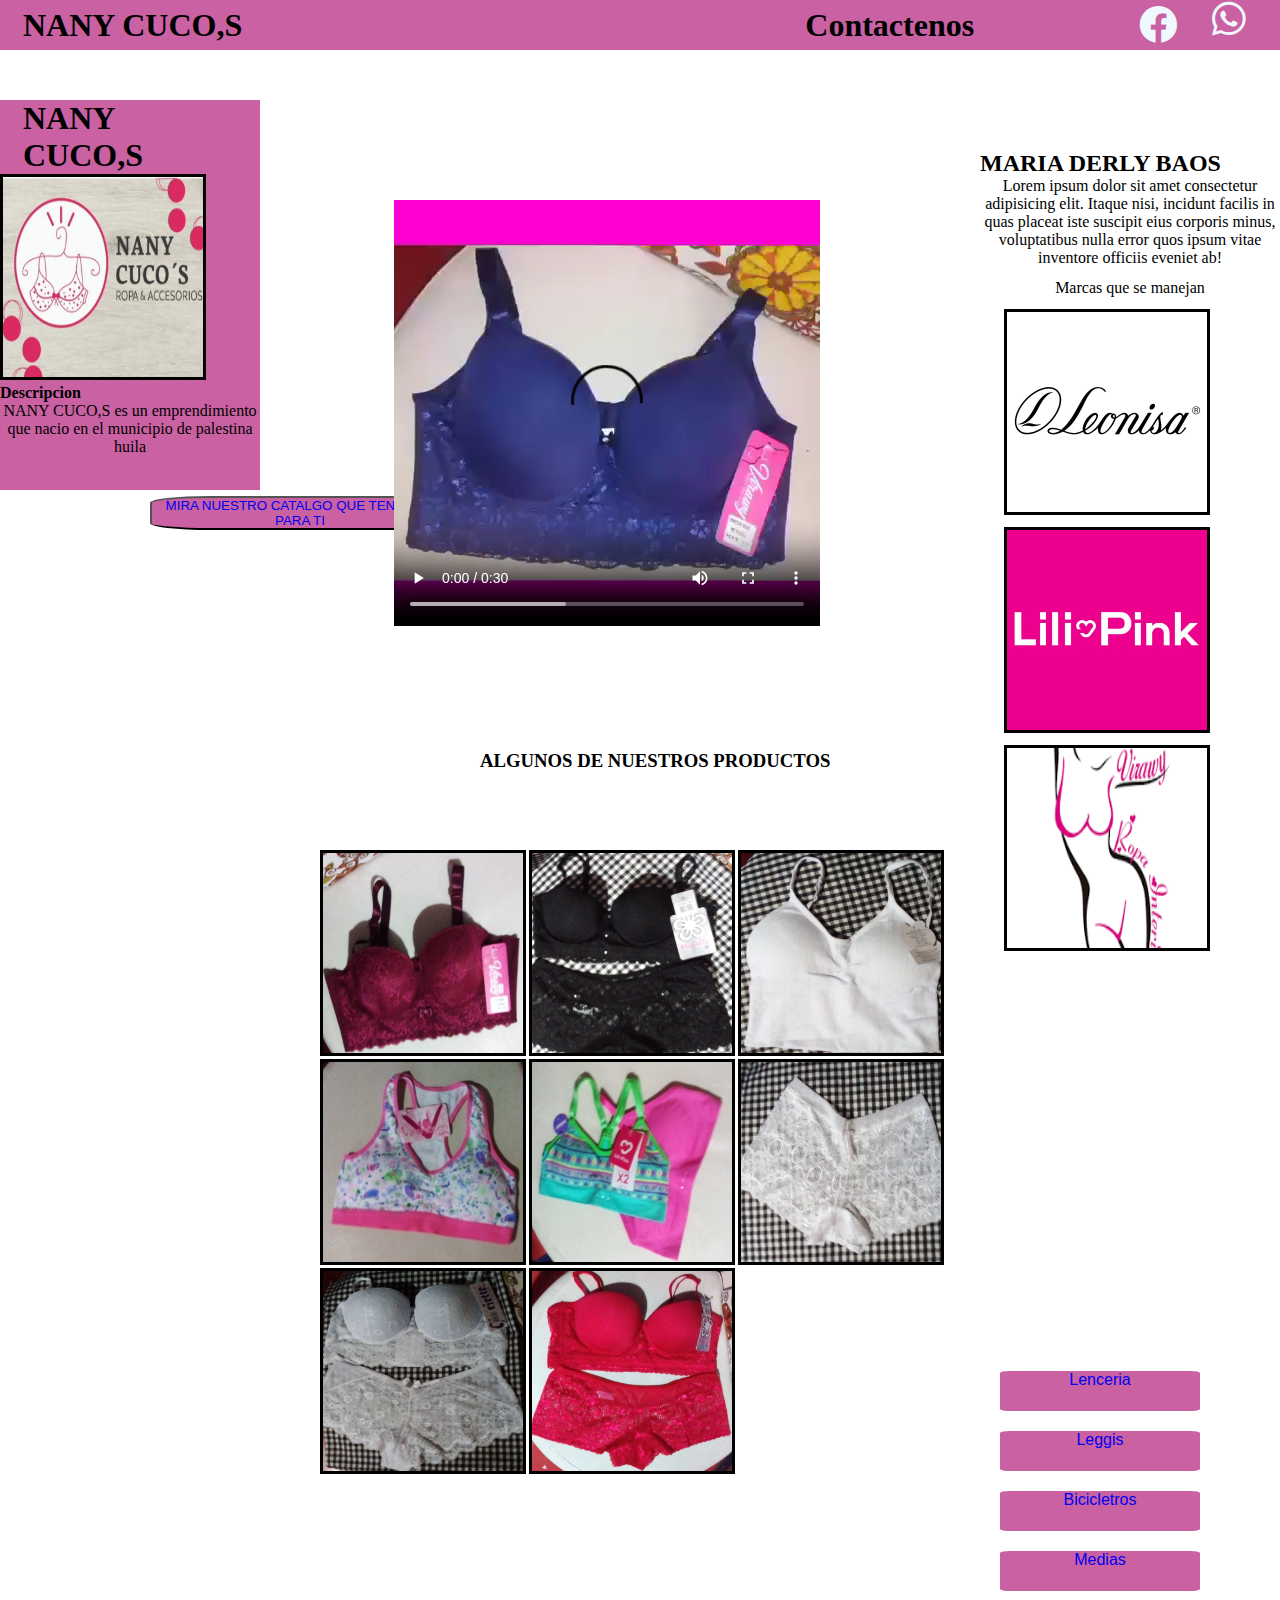
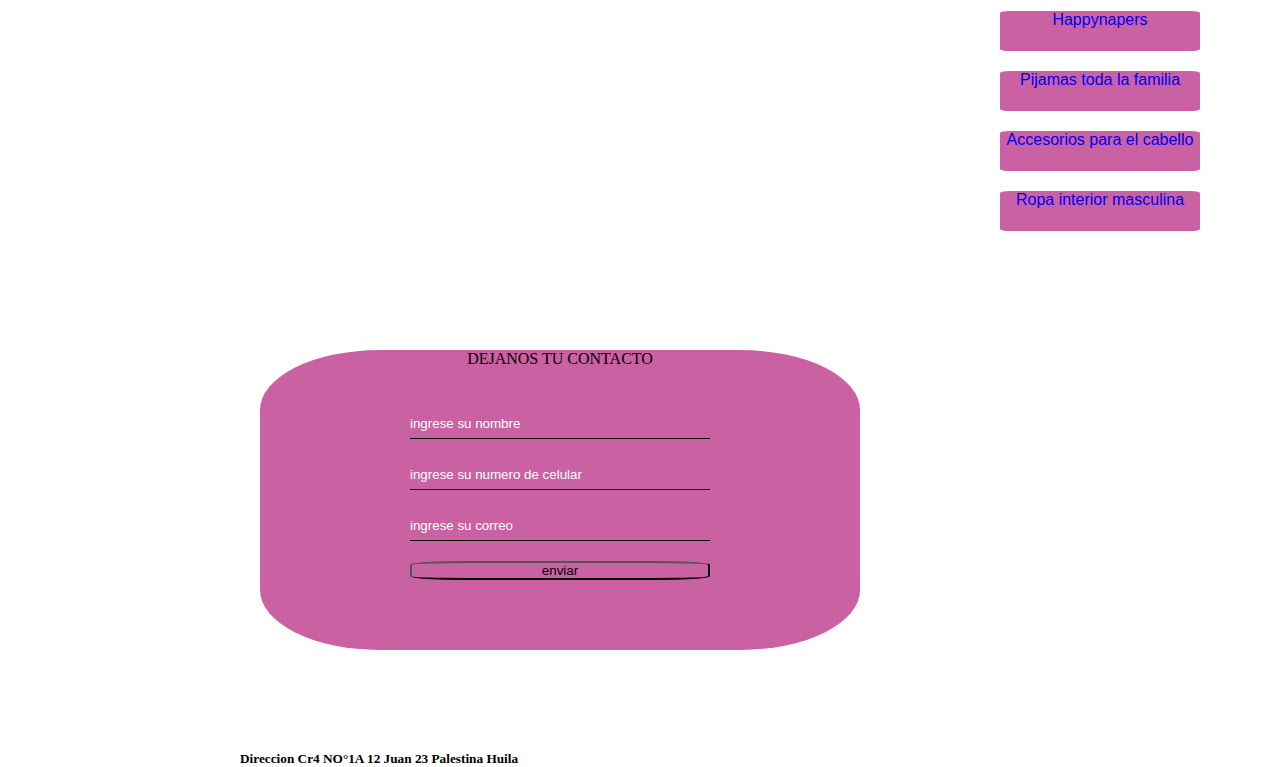
==== index.html @ bd82a4b7 "camios" ====
<!DOCTYPE html>
<html lang="en">
<head>
    <meta charset="UTF-8">
    <meta name="viewport" content="width=device-width, initial-scale=1.0">
    <link rel="stylesheet" href="fontawesome-free-6.4.0-web/css/all.css">
    <link rel="preconnect" href="https://fonts.googleapis.com">
    <link rel="preconnect" href="https://fonts.gstatic.com" crossorigin>
    <link href="https://fonts.googleapis.com/css2?family=Caprasimo&display=swap" rel="stylesheet">
    <link rel="stylesheet" href="estilos.css">
    <link rel="icon" href="img/logo.jpg" type="jpg">
    <title>NANY CUCO,S</title>
</head>
<body>
    <section id="inicio" class="inicio">
        <div class="contenido">
            <header>
                <div class="logo">
                    <h1>NANY CUCO,S</h1>
                    <h1 class="con">Contactenos</h1>
                   <a href="https://www.facebook.com/profile.php?id=100075824936422"><i class="fa-brands fa-facebook"></i></a>
                    <i class="fa-brands fa-whatsapp"></i>
                </div>
            </header>
        </div>
    </section>
    <div class="descripcion">
        <h1>NANY CUCO,S</h1>
        <img src="img/logo.jpg" alt="logo">
        <h4>Descripcion</h4>
        <p> NANY CUCO,S  es un emprendimiento
             que nacio en el municipio de palestina huila </p>
             <button class="catalogo"><a href="catalogos/virawy.pdf" target="_blank">MIRA NUESTRO CATALGO QUE TENEMOS PARA TI</a></button>
    </div>

    <video  src="video/videoprincipal.mp4" controls autoplay></video>
    <div class="administradores">
        <h2>MARIA DERLY BAOS </h2>
        <p>Lorem ipsum dolor sit amet consectetur adipisicing elit. Itaque nisi, incidunt
             facilis in quas placeat iste suscipit eius corporis minus, voluptatibus nulla 
             error quos ipsum vitae inventore officiis eveniet ab!</p>
             <div class="marcas">
                <p>Marcas que se manejan </p>
                <img src="img/leonisajpg.jpg" alt="" class="marcas">
                <img src="img/LILI PINK.jpng.webp" alt="" class="marcas">
                <img src="img/virawy.png" alt="" class="marcas">
             </div>
            <h3>ALGUNOS DE NUESTROS PRODUCTOS</h3>
             <div class="imagenes">
                <img src="img/20220205_173008-1.jpg" alt="" class="img">
                <img src="img/20220205_173054-1.jpg" alt="" class="img">
                <img src="img/20220205_173143-1.jpg" alt="" class="img">
                <img src="img/20220205_173219-1.jpg" alt="" class="img">
                <img src="img/20220205_173300-1.jpg" alt="" class="img">
                <img src="img/20220205_173519-1.jpg" alt="" class="img">
                <img src="img/20220205_173629-1.jpg" alt="" class="img">
                <img src="img/20220205_173902-1.jpg" alt="" class="img">
             </div>
             <div class="datos">
             <p>DEJANOS TU CONTACTO</p>
             <input type="text" name="nombre" placeholder="ingrese su nombre">
             <br>
             <input type="number" name="numero" placeholder="ingrese su numero de celular ">
             <br>
             <input type="email" name="correo" placeholder="ingrese su correo">
             <br>
             <button>enviar</button>
            </div>

            <div class="productos">
                <nav>
                    <ul>
                        <li><a href="#">Lenceria</a></li>
                        <li><a href="#">Leggis</a></li>
                        <li><a href="#">Bicicletros</a></li>
                        <li><a href="#">Medias</a></li>
                        <li><a href="#">Happynapers</a></li>
                        <li><a href="#" class="in">Pijamas toda la familia</a></li>
                        <li><a href="#" class="in">Accesorios para el cabello</a></li>
                        <li><a href="#" class="in">Ropa interior masculina</a></li>
                    </ul>
                </nav>
            </div>
             <h5>Direccion Cr4 NO°1A 12 Juan 23 Palestina Huila</h5>

        
</html>
---- estilos.css ----
*{
    padding: 0;
    margin: 0;
    height: auto;

}
body{
    width: 100%;
    height: 100%;
    min-width: 100%;
    max-height: 100%;
}
.logo{
    display: flex;
    flex-direction: row;
    width: 100%;
    background-color:#C961A2 ;
    height: 50px;
}
h1{
    margin-left:23px ;
    margin-right: 200px;
    display: flex;
    align-items: center;
    cursor: pointer;
    font-family: 'Caprasimo', cursive;
    font-family: 'Lobster', cursive;
}
i{
    position: relative;
    margin-left:35px ;
    right: -270px;
    font-size: 30px;
    cursor: pointer;
    font-size: 2.4em;
    align-items: center;
    color: aliceblue;
    
}
.con{
    position: relative;
    right: -340px;
    cursor: pointer;
}
video{
    position:absolute;
    right: 460px;
    top: 200px;
}
.descripcion{
    width: 260px;
    background-color: #C961A2 ;
    position: absolute;
    top: 100px;
}
img{
    width: 200px;
    height: 200px;
    border: 3px black solid ;
}
.img:hover{
    cursor: pointer;
}
.administradores{
    position: relative;
    top: 100px;
    display:block;
    float: right;
    width: 300px;
}
p{
    text-align: center;
    justify-content: center;
}
.imagenes{
    width: 100%;
    height: 100vh;
    position: absolute;
    top: 700px;
    left: -660px;
    width: 500px;
    display: grid;
    grid-template-columns: repeat(3,200px );
    grid-template-rows: repeat(3, 200px);
    grid-gap:9px 9px ;
}

h3{
position: absolute;
top: 600px;
left: -500px;
}


h5{
    position: relative;
    top: 100vh;
    left: -740px;
}
.marcas{
    display: block;
    margin:12px;
}
.marcas{
    align-items: center;
    justify-content: center;
}
.datos{
    position: absolute;
    top: 200vh;
    left: -80vh;
    display: block;
    background-color: #C961A2 ;
    width: 600px;
    height: 300px;
    border-radius: 20%;
}
input{
    border: none;
    border-bottom: 1px black solid;
    margin-top: 20px;
    width: 300px;
    height: 30px;
    position: relative;
    left: 150px;
    top: 20px;
    background-color: #C961A2 ;
    opacity: 5px;
}
::placeholder {
    color: white;
}

input:focus{
    outline: none;
    background-color: none;
}
button{
    position: relative;
    left: 150px;
    top: 40px;
    border-radius: 20%;
    width: 300px;
    background-color: #C961A2 ;
    opacity: 3px;
}
.productos{
    position: relative;
    top:25em;
}
li{
    margin: 20px;
    list-style: none;
    width: 200px;
    height: 40px;
    border-radius: 5%;
    background-color: #C961A2 ;    
}
a{
    text-decoration: none;
    font-family: sans-serif;
    display: flex;
    align-items: center;
    justify-content: center;
}
.number:hover{
    width: 100px;
    height: 20px;
}
.abrir-menu{
    display: block;
    background-color: blue;
    position: absolute;
    left: 15px;
    top: -50px;
    width: 200px;
    height: 40px;
}
.catalogo{
    float: left;
}
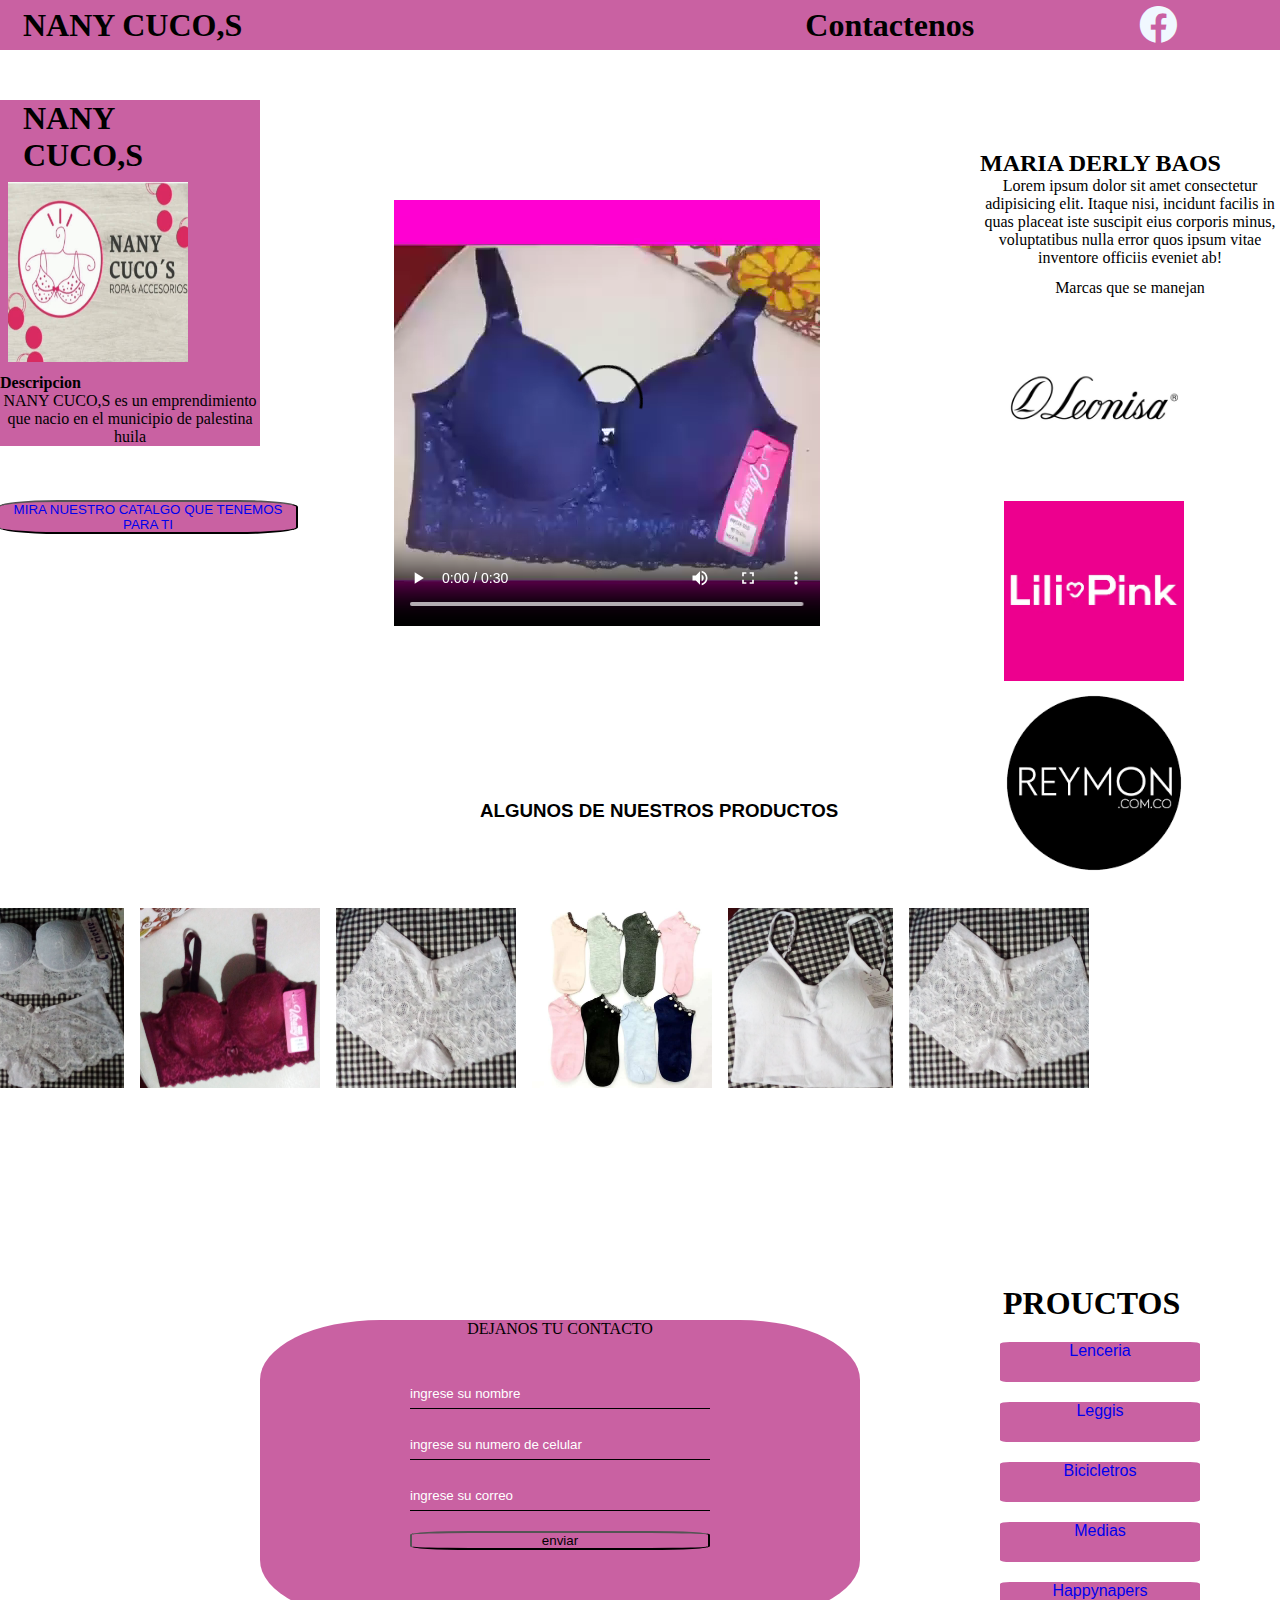
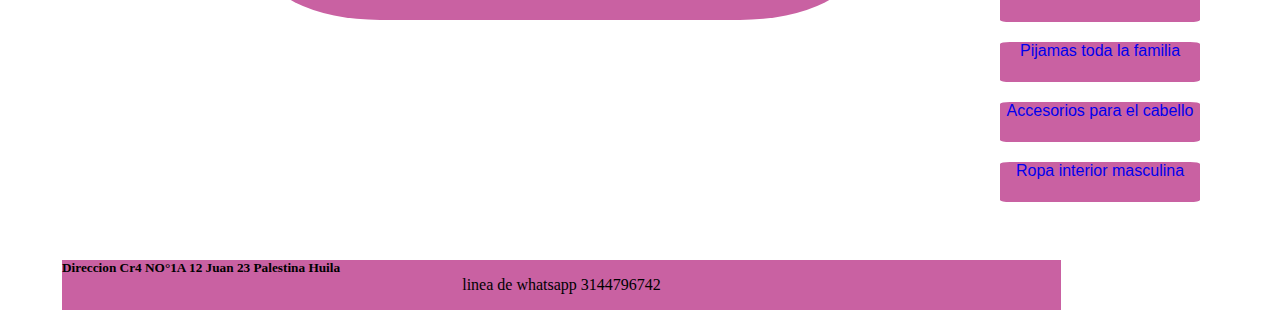
==== commit f215c852: "camibos" ====
--- a/index.html
+++ b/index.html
@@ -7,7 +7,7 @@
     <link rel="preconnect" href="https://fonts.googleapis.com">
     <link rel="preconnect" href="https://fonts.gstatic.com" crossorigin>
     <link href="https://fonts.googleapis.com/css2?family=Caprasimo&display=swap" rel="stylesheet">
-    <link rel="stylesheet" href="estilos.css">
+    <link rel="stylesheet" href="css/principal.css">
     <link rel="icon" href="img/logo.jpg" type="jpg">
     <title>NANY CUCO,S</title>
 </head>
@@ -19,7 +19,6 @@
                     <h1>NANY CUCO,S</h1>
                     <h1 class="con">Contactenos</h1>
                    <a href="https://www.facebook.com/profile.php?id=100075824936422"><i class="fa-brands fa-facebook"></i></a>
-                    <i class="fa-brands fa-whatsapp"></i>
                 </div>
             </header>
         </div>
@@ -41,20 +40,20 @@
              error quos ipsum vitae inventore officiis eveniet ab!</p>
              <div class="marcas">
                 <p>Marcas que se manejan </p>
-                <img src="img/leonisajpg.jpg" alt="" class="marcas">
-                <img src="img/LILI PINK.jpng.webp" alt="" class="marcas">
-                <img src="img/virawy.png" alt="" class="marcas">
+                <img src="img/marcas/leonisajpg.jpg" alt="" class="marcas">
+                <img src="img/marcas/LILI PINK.jpng" alt="" class="marcas">
+                <img src="img/marcas/reymon.png" alt="" class="marcas">
              </div>
             <h3>ALGUNOS DE NUESTROS PRODUCTOS</h3>
              <div class="imagenes">
-                <img src="img/20220205_173008-1.jpg" alt="" class="img">
-                <img src="img/20220205_173054-1.jpg" alt="" class="img">
-                <img src="img/20220205_173143-1.jpg" alt="" class="img">
-                <img src="img/20220205_173219-1.jpg" alt="" class="img">
-                <img src="img/20220205_173300-1.jpg" alt="" class="img">
-                <img src="img/20220205_173519-1.jpg" alt="" class="img">
-                <img src="img/20220205_173629-1.jpg" alt="" class="img">
-                <img src="img/20220205_173902-1.jpg" alt="" class="img">
+                <img src="img/conjuntos/20220205_173054-1.jpg" alt="" class="img">
+                <img src="img/conjuntos/20220205_173300-1.jpg" alt="" class="img">
+                <img src="img/conjuntos/20220205_173629-1.jpg" alt="" class="img">
+                <img src="img/ropa individual/20220205_173008-1.jpg" alt="" class="img">
+                <img src="img/ropa individual/20220205_173519-1.jpg" alt="">
+                <img src="img/medias/media1.jpg" alt="">
+                <img src="img/ropa individual/20220205_173143-1.jpg" alt="">
+                <img src="img/ropa individual/20220205_173519-1.jpg" alt="">
              </div>
              <div class="datos">
              <p>DEJANOS TU CONTACTO</p>
@@ -70,10 +69,11 @@
             <div class="productos">
                 <nav>
                     <ul>
+                        <h1 class="title">PROUCTOS</h1>
                         <li><a href="#">Lenceria</a></li>
                         <li><a href="#">Leggis</a></li>
                         <li><a href="#">Bicicletros</a></li>
-                        <li><a href="#">Medias</a></li>
+                        <li><a href="principal/medias.html">Medias</a></li>
                         <li><a href="#">Happynapers</a></li>
                         <li><a href="#" class="in">Pijamas toda la familia</a></li>
                         <li><a href="#" class="in">Accesorios para el cabello</a></li>
@@ -81,7 +81,11 @@
                     </ul>
                 </nav>
             </div>
+            <div class="ultimo">
              <h5>Direccion Cr4 NO°1A 12 Juan 23 Palestina Huila</h5>
+             <p class="linea">linea de whatsapp 3144796742</p>
+            </div>
+                    
 
         
 </html>--- a/css/principal.css
+++ b/css/principal.css
@@ -0,0 +1,193 @@
+*{
+    padding: 0;
+    margin: 0;
+    height: auto;
+
+}
+body{
+    width: 100%;
+    height: 100%;
+    min-width: 100%;
+    max-height: 100%;
+}
+.logo{
+    display: flex;
+    flex-direction: row;
+    width: 100%;
+    background-color:#C961A2 ;
+    height: 50px;
+}
+h1{
+    margin-left:23px ;
+    margin-right: 200px;
+    display: flex;
+    align-items: center;
+    cursor: pointer;
+    font-family: 'Caprasimo', cursive;
+    font-family: 'Lobster', cursive;
+}
+i{
+    position: relative;
+    margin-left:35px ;
+    right: -270px;
+    font-size: 30px;
+    cursor: pointer;
+    font-size: 2.4em;
+    align-items: center;
+    color: aliceblue;
+    
+}
+.con{
+    position: relative;
+    right: -340px;
+    cursor: pointer;
+}
+video{
+    position:absolute;
+    right: 460px;
+    top: 200px;
+}
+.descripcion{
+    width: 260px;
+    background-color: #C961A2 ;
+    position: absolute;
+    top: 100px;
+}
+img{
+    width: 180px;
+    height: 180px;
+    margin:8px ;
+}
+.img:hover{
+    cursor: pointer;
+}
+.administradores{
+    position: relative;
+    top: 100px;
+    display:block;
+    float: right;
+    width: 300px;
+}
+p{
+    text-align: center;
+    justify-content: center;
+}
+
+.imagenes {
+    width: 100vh;
+    height: 100px; /* Cambié 100vh a 100px para que la cinta no ocupe toda la altura de la pantalla */
+    position: absolute;
+    top: 750px;
+    left: -110vw; /* Cambié vh a vw para controlar mejor la posición horizontal */
+    display: flex;
+    flex-direction: row;
+    justify-content: space-between;
+    animation: moveStrip 10s linear infinite; /* Agregué una animación para hacer que la cinta se mueva */
+}
+
+@keyframes moveStrip {
+    0%,100% {
+        transform: translateX(150px);
+    }
+    50%{
+        transform: translateX(-500px);
+    }
+    100% {
+        transform: translateX(500px); /* La cinta se moverá 100vw hacia la derecha */
+    }
+}
+
+h3{
+position: absolute;
+top: 650px;
+left: -500px;
+font-family: sans-serif;
+}
+.marcas{
+    display: block;
+    margin:12px;
+}
+.marcas{
+    align-items: center;
+    justify-content: center;
+}
+.datos{
+    position: absolute;
+    top: 130vh;
+    left: -80vh;
+    display: block;
+    background-color: #C961A2 ;
+    width: 600px;
+    height: 300px;
+    border-radius: 20%;
+}
+input{
+    border: none;
+    border-bottom: 1px black solid;
+    margin-top: 20px;
+    width: 300px;
+    height: 30px;
+    position: relative;
+    left: 150px;
+    top: 20px;
+    background-color: #C961A2 ;
+    opacity: 5px;
+}
+::placeholder {
+    color: white;
+}
+
+input:focus{
+    outline: none;
+    background-color: none;
+}
+button{
+    position: relative;
+    left: 150px;
+    top: 40px;
+    border-radius: 20%;
+    width: 300px;
+    background-color: #C961A2 ;
+    opacity: 3px;
+}
+.productos{
+    position: relative;
+    top:25em;
+}
+li{
+    margin: 20px;
+    list-style: none;
+    width: 200px;
+    height: 40px;
+    border-radius: 5%;
+    background-color: #C961A2 ;    
+}
+a{
+    text-decoration: none;
+    font-family: sans-serif;
+    display: flex;
+    align-items: center;
+    justify-content: center;
+}
+.number:hover{
+    width: 100px;
+    height: 20px;
+}
+
+.catalogo{
+    position: absolute;
+    top: 400px;
+    left: -2px;
+    margin-right: -13px;
+}
+
+.ultimo{
+    position: absolute;
+    top: 190vh;
+    left: -102vh;
+    background-color: #C961A2;
+    width: 999px;
+    height: 50px;
+}
+
+
